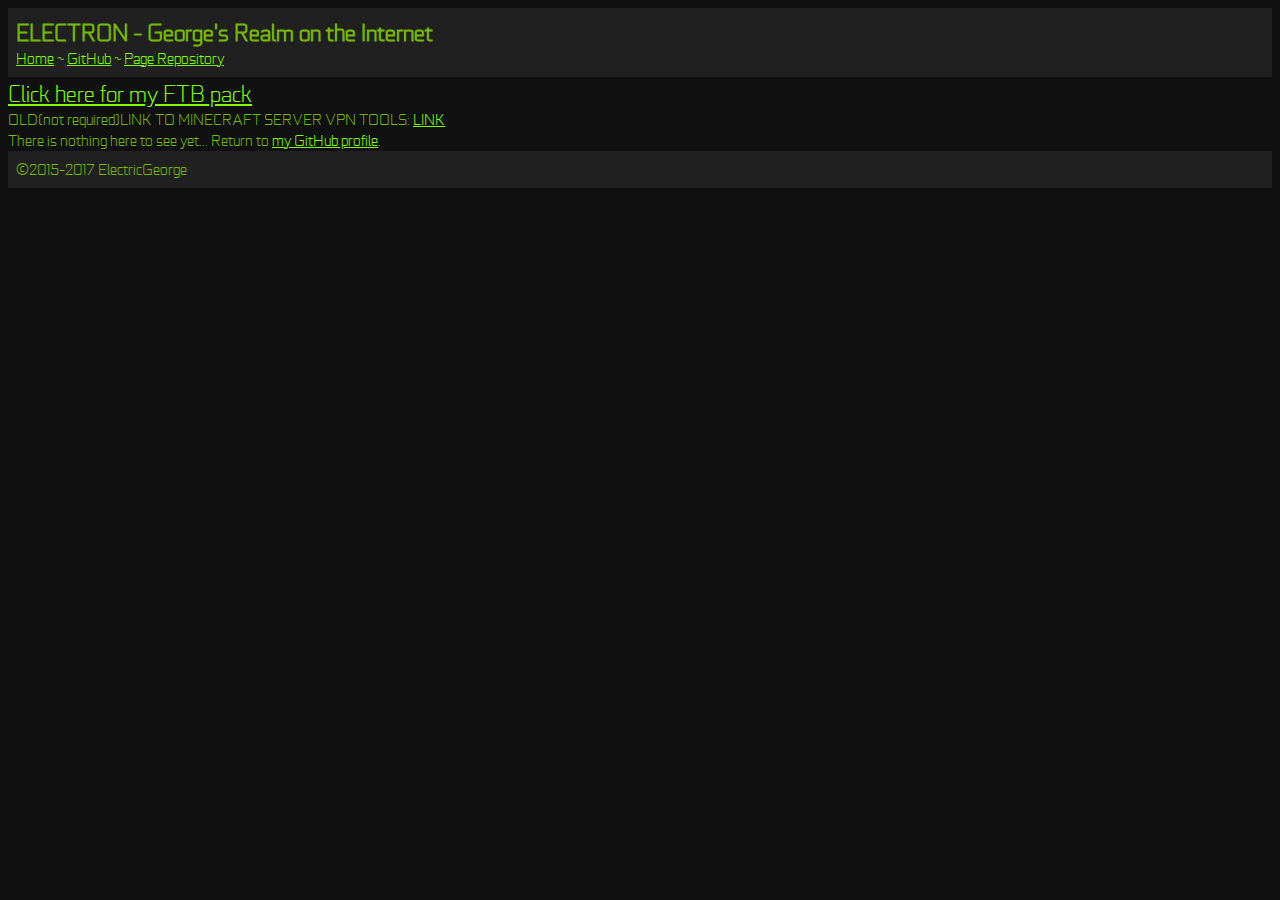
==== index.html @ e5d4c1b1 "Update index.html" ====
<!doctype html>
<html>
	<head>
		<meta charset="utf-8">
		<link rel="stylesheet" type="text/css" href="/css/style.css">
		<title>ELECTRON - ElectricGeorge.NET</title>
	</head>
	<header>
		<div class="header">
			<div class="heading">
				<strong>ELECTRON - George's Realm on the Internet</strong>
			</div>
			<span>
				<a href="https://electricgeorge.net">Home</a>
			</span>
			 ~ 
			<span>
				<a href="https://github.com/ElectricGeorge">GitHub</a>
			</span>
			 ~ 
			<span>
				<a href="https://github.com/ElectricGeorge/electricgeorge.github.io">Page Repository</a>
			</span>
		</div>
	</header>
	<body>
		<div class="heading"><a href="https://drive.google.com/open?id=0B3sLVugFhb1FOFZVaWNyVnRiTkk">Click here for my FTB pack</a></div>
		<div>OLD(not required)LINK TO MINECRAFT SERVER VPN TOOLS: <a href="https://github.com/ElectricGeorge/solid-fiesta">LINK</a></div>
		<div>There is nothing here to see yet... Return to <a href="https://github.com/ElectricGeorge">my GitHub profile</a>.</div>
	</body>
	<footer>
		<div class="header">
			&copy;2015-2017 ElectricGeorge
		</div>
	</footer>
</html>
---- css/style.css ----
/* CSS Document */
@font-face {
	font-family: GeForce;
	src: url(/fonts/geforce-light.ttf);
	/*src: url(/res/geforce-bold.ttf);*/
}
/*html {
	height: 100%;
	width: 100%;
}*/
header {
	background-color: #202020;
	font-weight: normal;
	font-size: 12pt;
	font-family: GeForce;
	color: #76b900;
}
body {
	background-color: #101010;
	font-weight: normal;
	font-size: 12pt;
	font-family: GeForce;
	color: #76b900;
}
footer {
	background-color: #202020;
	font-weight: normal;
	font-size: 12pt;
	font-family: GeForce;
	color: #76b900;
}
p {
	
}
a {
	color: chartreuse;
}
div.header {
	background-color: #202020;
	padding: 8px;
}
/*.bold {
	font-weight: bold;
}*/
.heading {
	font-size: 18pt;
}
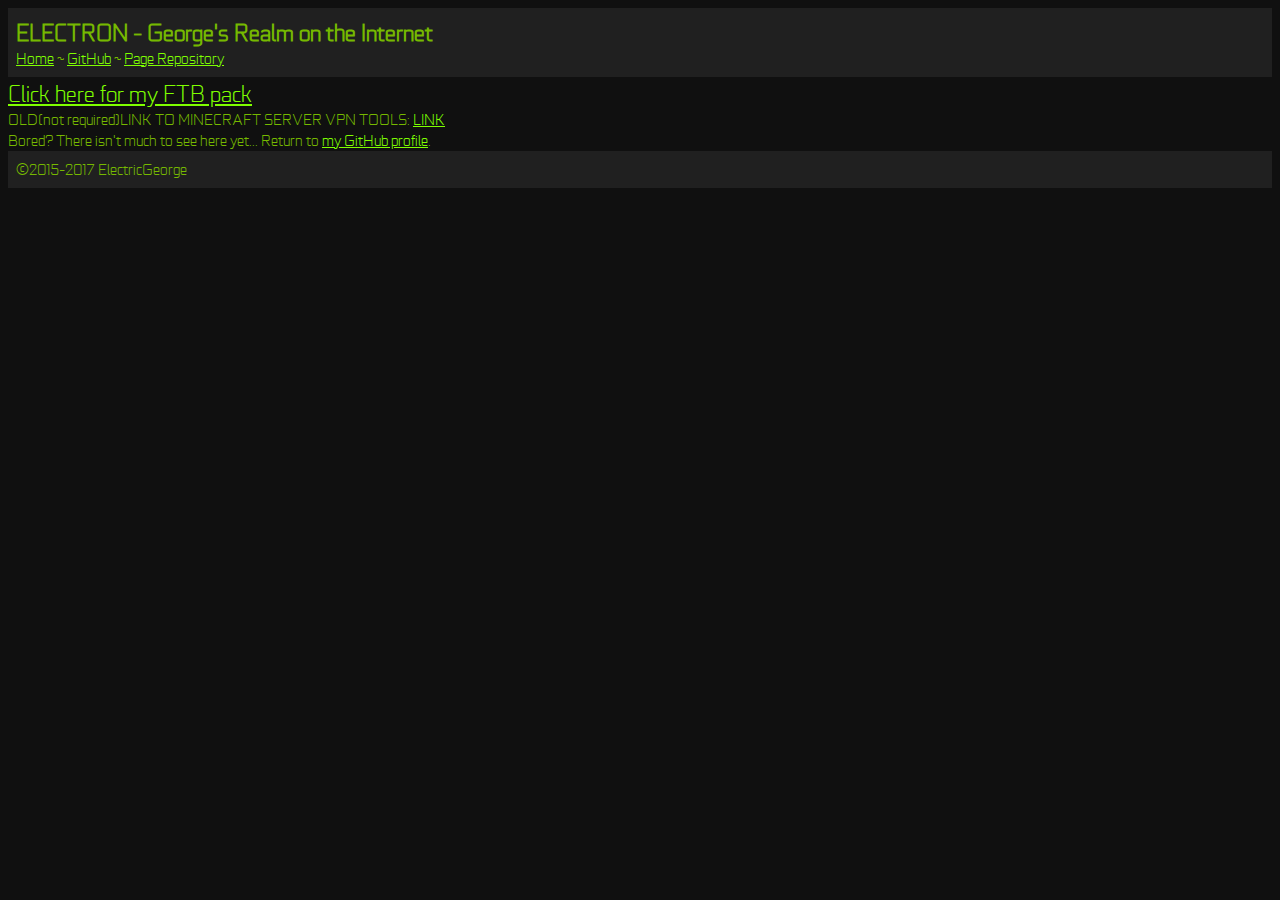
==== commit fc6e1c65: "quick fix" ====
--- a/index.html
+++ b/index.html
@@ -26,7 +26,7 @@
 	<body>
 		<div class="heading"><a href="https://drive.google.com/open?id=0B3sLVugFhb1FOFZVaWNyVnRiTkk">Click here for my FTB pack</a></div>
 		<div>OLD(not required)LINK TO MINECRAFT SERVER VPN TOOLS: <a href="https://github.com/ElectricGeorge/solid-fiesta">LINK</a></div>
-		<div>There is nothing here to see yet... Return to <a href="https://github.com/ElectricGeorge">my GitHub profile</a>.</div>
+		<div>Bored? There isn't much to see here yet... Return to <a href="https://github.com/ElectricGeorge">my GitHub profile</a>.</div>
 	</body>
 	<footer>
 		<div class="header">
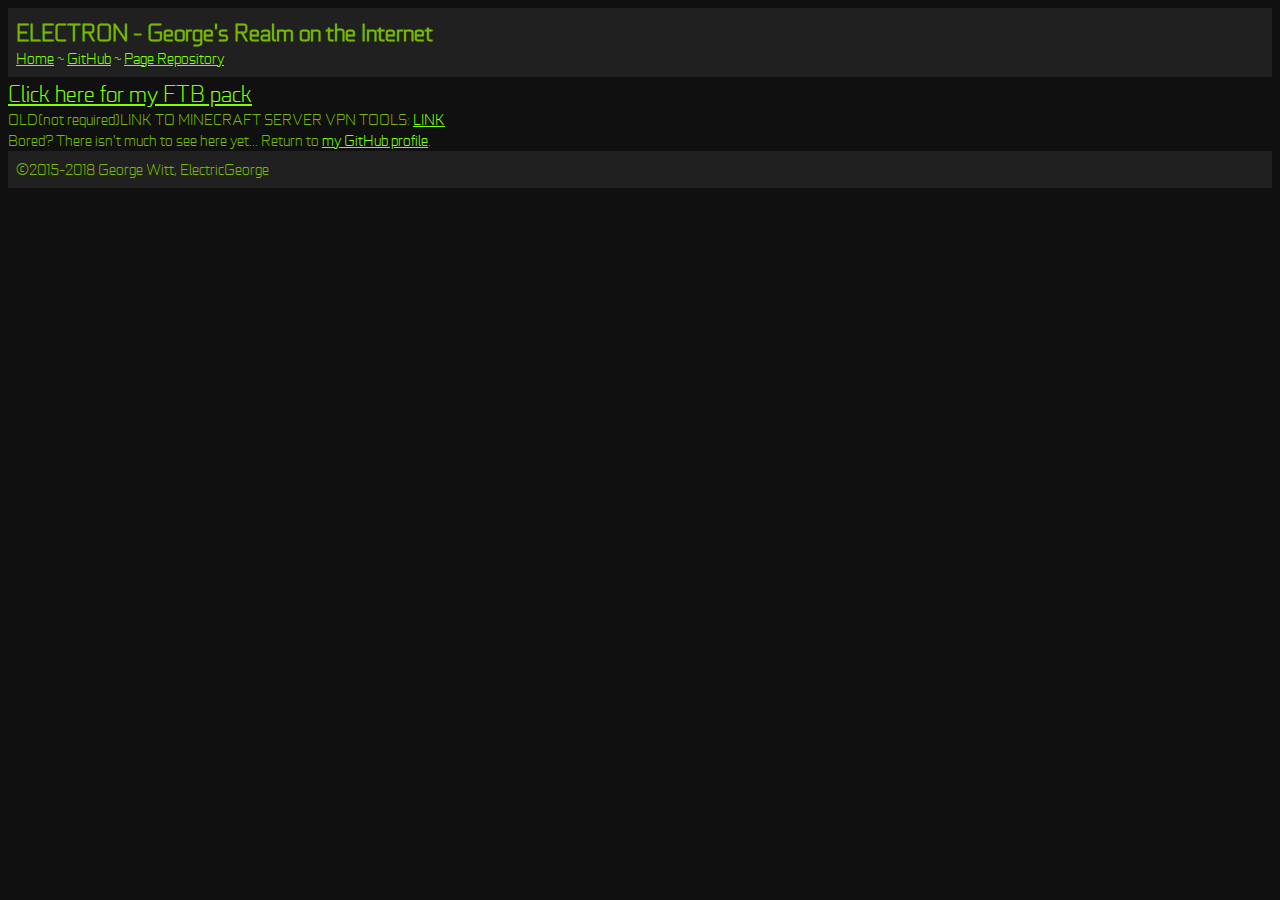
==== commit d48b1c62: "added more stuff" ====
--- a/index.html
+++ b/index.html
@@ -30,7 +30,7 @@
 	</body>
 	<footer>
 		<div class="header">
-			&copy;2015-2017 ElectricGeorge
+			&copy;2015-2018 George Witt, ElectricGeorge
 		</div>
 	</footer>
 </html>
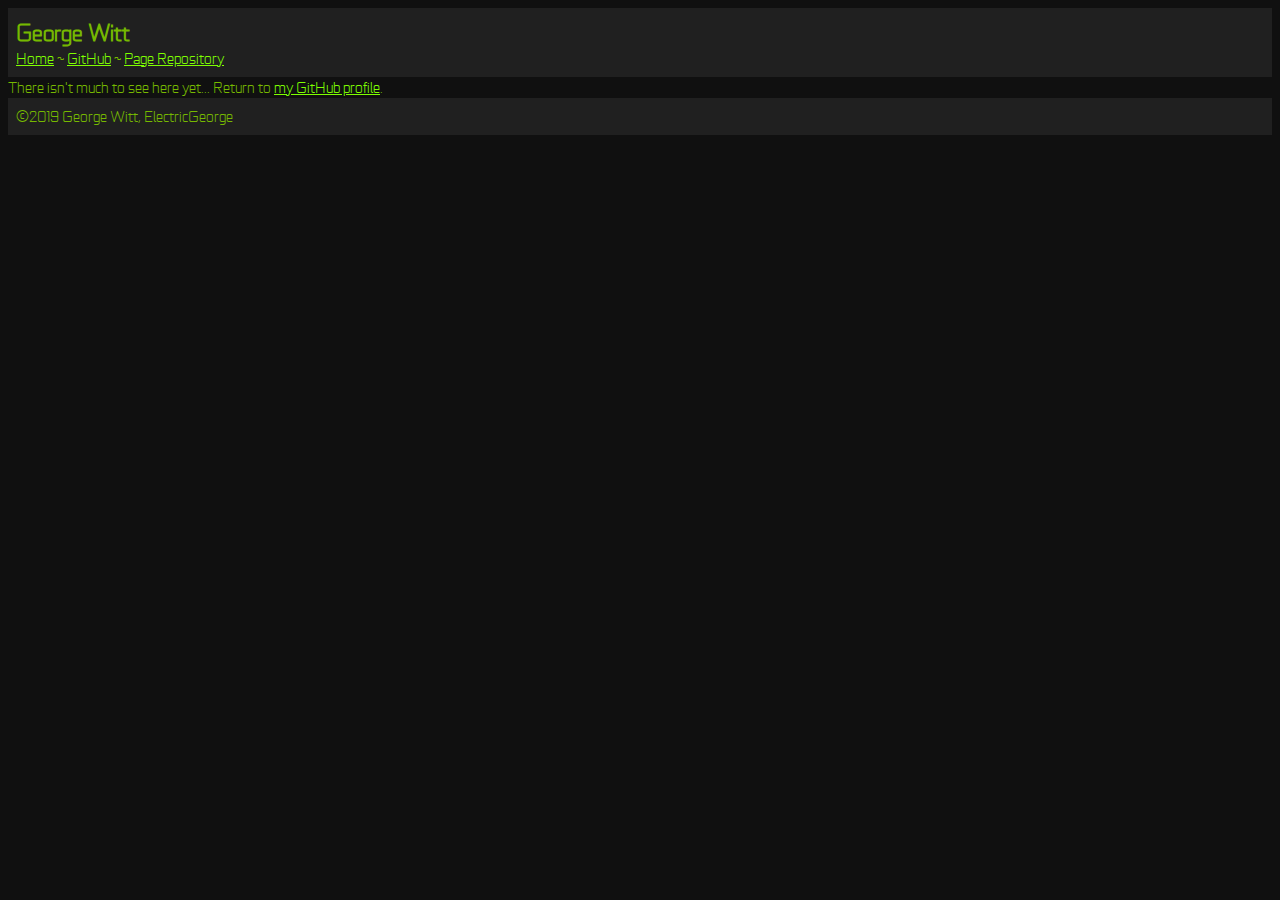
==== commit 90b63a19: "Cleaned up" ====
--- a/index.html
+++ b/index.html
@@ -3,12 +3,12 @@
 	<head>
 		<meta charset="utf-8">
 		<link rel="stylesheet" type="text/css" href="/css/style.css">
-		<title>ELECTRON - ElectricGeorge.NET</title>
+		<title>ElectricGeorge.NET</title>
 	</head>
 	<header>
 		<div class="header">
 			<div class="heading">
-				<strong>ELECTRON - George's Realm on the Internet</strong>
+				<strong>George Witt</strong>
 			</div>
 			<span>
 				<a href="https://electricgeorge.net">Home</a>
@@ -24,13 +24,13 @@
 		</div>
 	</header>
 	<body>
-		<div class="heading"><a href="https://drive.google.com/open?id=0B3sLVugFhb1FOFZVaWNyVnRiTkk">Click here for my FTB pack</a></div>
-		<div>OLD(not required)LINK TO MINECRAFT SERVER VPN TOOLS: <a href="https://github.com/ElectricGeorge/solid-fiesta">LINK</a></div>
-		<div>Bored? There isn't much to see here yet... Return to <a href="https://github.com/ElectricGeorge">my GitHub profile</a>.</div>
+		<!--<div class="heading"><a href="https://drive.google.com/open?id=0B3sLVugFhb1FOFZVaWNyVnRiTkk">Click here for my FTB pack</a></div>
+		<div>OLD(not required)LINK TO MINECRAFT SERVER VPN TOOLS: <a href="https://github.com/ElectricGeorge/solid-fiesta">LINK</a></div>-->
+		<div>There isn't much to see here yet... Return to <a href="https://github.com/ElectricGeorge">my GitHub profile</a>.</div>
 	</body>
 	<footer>
 		<div class="header">
-			&copy;2015-2018 George Witt, ElectricGeorge
+			&copy;2019 George Witt, ElectricGeorge
 		</div>
 	</footer>
 </html>
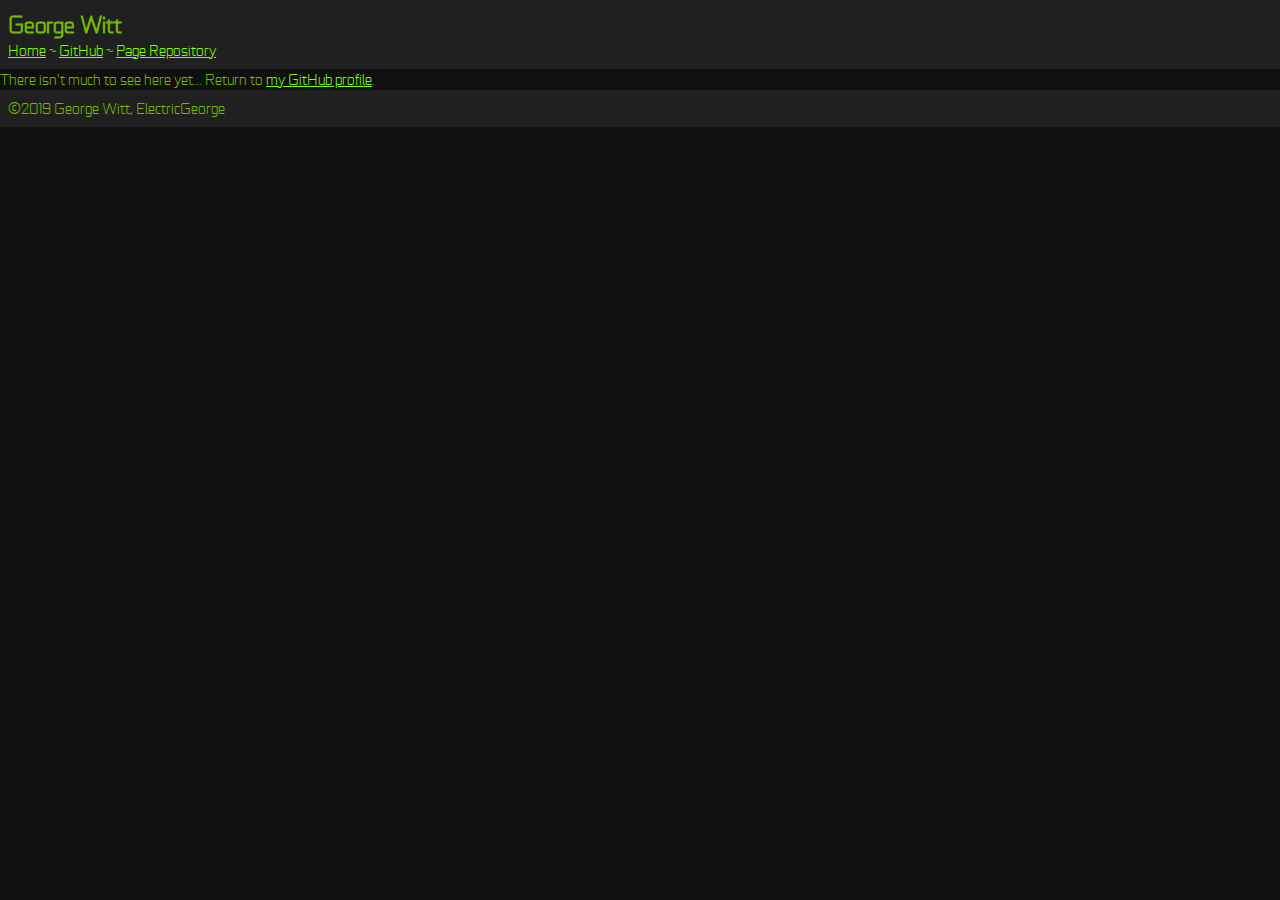
==== commit 2d3899e1: "fix layout" ====
--- a/index.html
+++ b/index.html
@@ -5,7 +5,7 @@
 		<link rel="stylesheet" type="text/css" href="/css/style.css">
 		<title>ElectricGeorge.NET</title>
 	</head>
-	<header>
+	<body>
 		<div class="header">
 			<div class="heading">
 				<strong>George Witt</strong>
@@ -22,15 +22,11 @@
 				<a href="https://github.com/ElectricGeorge/electricgeorge.github.io">Page Repository</a>
 			</span>
 		</div>
-	</header>
-	<body>
 		<!--<div class="heading"><a href="https://drive.google.com/open?id=0B3sLVugFhb1FOFZVaWNyVnRiTkk">Click here for my FTB pack</a></div>
 		<div>OLD(not required)LINK TO MINECRAFT SERVER VPN TOOLS: <a href="https://github.com/ElectricGeorge/solid-fiesta">LINK</a></div>-->
 		<div>There isn't much to see here yet... Return to <a href="https://github.com/ElectricGeorge">my GitHub profile</a>.</div>
-	</body>
-	<footer>
 		<div class="header">
 			&copy;2019 George Witt, ElectricGeorge
 		</div>
-	</footer>
+	</body>
 </html>
--- a/css/style.css
+++ b/css/style.css
@@ -8,26 +8,14 @@
 	height: 100%;
 	width: 100%;
 }*/
-header {
-	background-color: #202020;
-	font-weight: normal;
-	font-size: 12pt;
-	font-family: GeForce;
-	color: #76b900;
-}
 body {
 	background-color: #101010;
 	font-weight: normal;
 	font-size: 12pt;
 	font-family: GeForce;
 	color: #76b900;
-}
-footer {
-	background-color: #202020;
-	font-weight: normal;
-	font-size: 12pt;
-	font-family: GeForce;
-	color: #76b900;
+	margin: 0px;
+	padding: 0px;
 }
 p {
 	
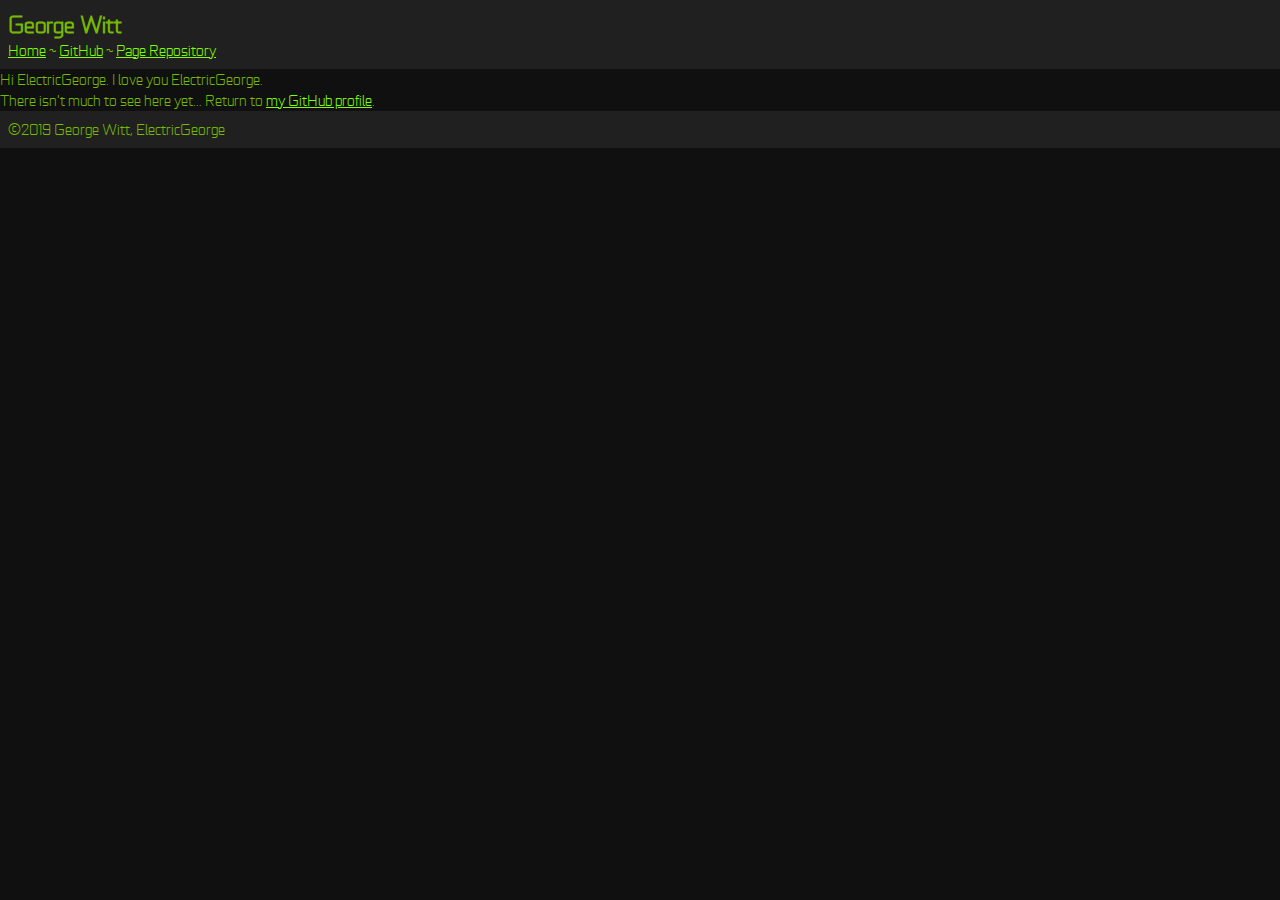
==== commit 0a9e7376: "Update index.html" ====
--- a/index.html
+++ b/index.html
@@ -22,6 +22,7 @@
 				<a href="https://github.com/ElectricGeorge/electricgeorge.github.io">Page Repository</a>
 			</span>
 		</div>
+		<div>Hi ElectricGeorge. I love you ElectricGeorge.</div>
 		<!--<div class="heading"><a href="https://drive.google.com/open?id=0B3sLVugFhb1FOFZVaWNyVnRiTkk">Click here for my FTB pack</a></div>
 		<div>OLD(not required)LINK TO MINECRAFT SERVER VPN TOOLS: <a href="https://github.com/ElectricGeorge/solid-fiesta">LINK</a></div>-->
 		<div>There isn't much to see here yet... Return to <a href="https://github.com/ElectricGeorge">my GitHub profile</a>.</div>
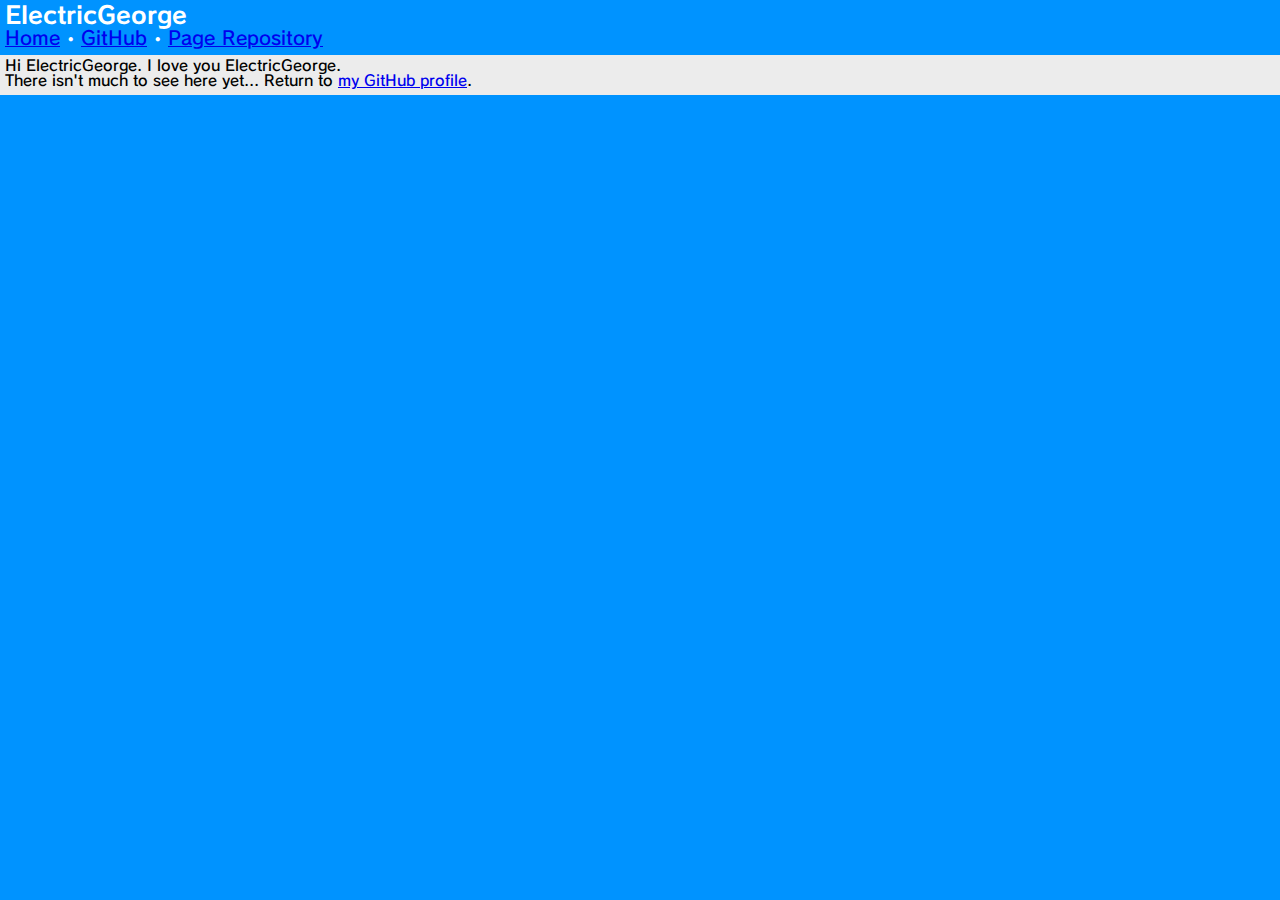
==== commit 47992bc7: "Reworked" ====
--- a/index.html
+++ b/index.html
@@ -1,33 +1,27 @@
 <!doctype html>
 <html>
 	<head>
-		<meta charset="utf-8">
-		<link rel="stylesheet" type="text/css" href="/css/style.css">
-		<title>ElectricGeorge.NET</title>
+		<meta charset="utf-8" />
+		<link rel="stylesheet" type="text/css" href="./css/style.css" />
+		<title>ElectricGeorge</title>
 	</head>
 	<body>
-		<div class="header">
-			<div class="heading">
-				<strong>George Witt</strong>
+		<div id="main">
+			<div id="header">
+				<div class="title">ElectricGeorge</div>
+				<div class="nav">
+					<a href="https://electricgeorge.net">Home</a> &bull; <a href="https://github.com/ElectricGeorge">GitHub</a> &bull; <a href="https://github.com/ElectricGeorge/electricgeorge.github.io">Page Repository</a>
+				</div>
 			</div>
-			<span>
-				<a href="https://electricgeorge.net">Home</a>
-			</span>
-			 ~ 
-			<span>
-				<a href="https://github.com/ElectricGeorge">GitHub</a>
-			</span>
-			 ~ 
-			<span>
-				<a href="https://github.com/ElectricGeorge/electricgeorge.github.io">Page Repository</a>
-			</span>
+			<div id="body">
+				<div class="text">Hi ElectricGeorge. I love you ElectricGeorge.</div>
+				<div class="text">There isn't much to see here yet... Return to <a href="https://github.com/ElectricGeorge">my GitHub profile</a>.</div>
+			</div>
+			<div id="footer">
+			</div>
 		</div>
-		<div>Hi ElectricGeorge. I love you ElectricGeorge.</div>
-		<!--<div class="heading"><a href="https://drive.google.com/open?id=0B3sLVugFhb1FOFZVaWNyVnRiTkk">Click here for my FTB pack</a></div>
-		<div>OLD(not required)LINK TO MINECRAFT SERVER VPN TOOLS: <a href="https://github.com/ElectricGeorge/solid-fiesta">LINK</a></div>-->
-		<div>There isn't much to see here yet... Return to <a href="https://github.com/ElectricGeorge">my GitHub profile</a>.</div>
-		<div class="header">
-			&copy;2019 George Witt, ElectricGeorge
-		</div>
+		
+		<!--<div class="heading"><a href="https://drive.google.com/open?id=0B3sLVugFhb1FOFZVaWNyVnRiTkk">Click here for my FTB pack</a></div>-->
+		
 	</body>
 </html>
--- a/css/style.css
+++ b/css/style.css
@@ -1,35 +1,75 @@
 /* CSS Document */
 @font-face {
 	font-family: GeForce;
+	font-weight: normal;
 	src: url(/fonts/geforce-light.ttf);
-	/*src: url(/res/geforce-bold.ttf);*/
 }
-/*html {
-	height: 100%;
-	width: 100%;
-}*/
+@font-face {
+	font-family: GeForce;
+	font-weight: bold;
+	src: url(/fonts/geforce-bold.ttf);
+}
+@font-face {
+	font-family: Rodin;
+	font-weight: normal;
+	font-style: normal;
+	src: url(/fonts/Rodin-Regular.ttf);
+}
+@font-face {
+	font-family: Rodin;
+	font-weight: bold;
+	font-style: normal;
+	src: url(/fonts/Rodin-Bold.ttf);
+}
+@font-face {
+	font-family: Rodin;
+	font-weight: normal;
+	font-style: italic;
+	src: url(/fonts/Rodin-Italic.ttf);
+}
+@font-face {
+	font-family: Rodin;
+	font-weight: bold;
+	font-style: italic;
+	src: url(/fonts/Rodin-BoldItalic.ttf);
+}
+
 body {
-	background-color: #101010;
-	font-weight: normal;
-	font-size: 12pt;
-	font-family: GeForce;
-	color: #76b900;
+	background-color: #0093FF;
 	margin: 0px;
 	padding: 0px;
 }
-p {
+#header {
+	background-color: #0093FF;
+	color: #FFFFFF;
+	margin: 0px;
+	padding: 5px;
+}
+#body {
+	background-color: #ECECEC;
+	font-weight: normal;
+	font-size: 12pt;
 	
+	/*color: #76b900;*/
+	margin: 0px;
+	padding: 5px;
 }
-a {
-	color: chartreuse;
+#footer {
+	background-color: #0093FF;
+	margin: 0px;
+	padding: 5px;
 }
-div.header {
-	background-color: #202020;
-	padding: 8px;
-}
-/*.bold {
+
+.title {
+	font-family: Rodin;
 	font-weight: bold;
-}*/
-.heading {
 	font-size: 18pt;
 }
+.nav {
+	font-family: Rodin;
+	font-size: 14pt;
+}
+.text {
+	font-family: Rodin;
+	font-size: 11pt;
+}
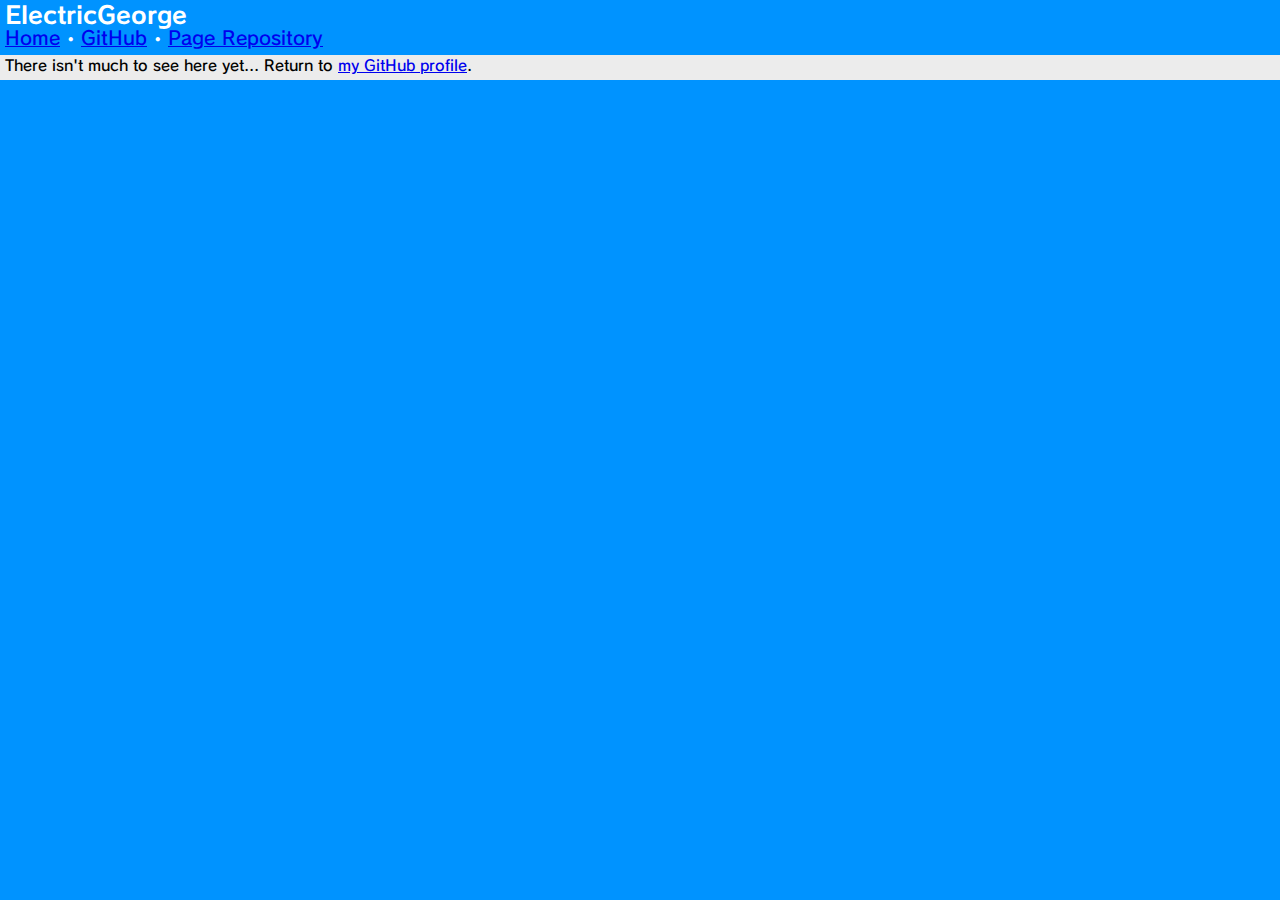
==== commit c8b938ce: "Update May 2" ====
--- a/index.html
+++ b/index.html
@@ -14,7 +14,7 @@
 				</div>
 			</div>
 			<div id="body">
-				<div class="text">Hi ElectricGeorge. I love you ElectricGeorge.</div>
+				<!--<div class="text">Hi ElectricGeorge. I love you ElectricGeorge.</div>-->
 				<div class="text">There isn't much to see here yet... Return to <a href="https://github.com/ElectricGeorge">my GitHub profile</a>.</div>
 			</div>
 			<div id="footer">
